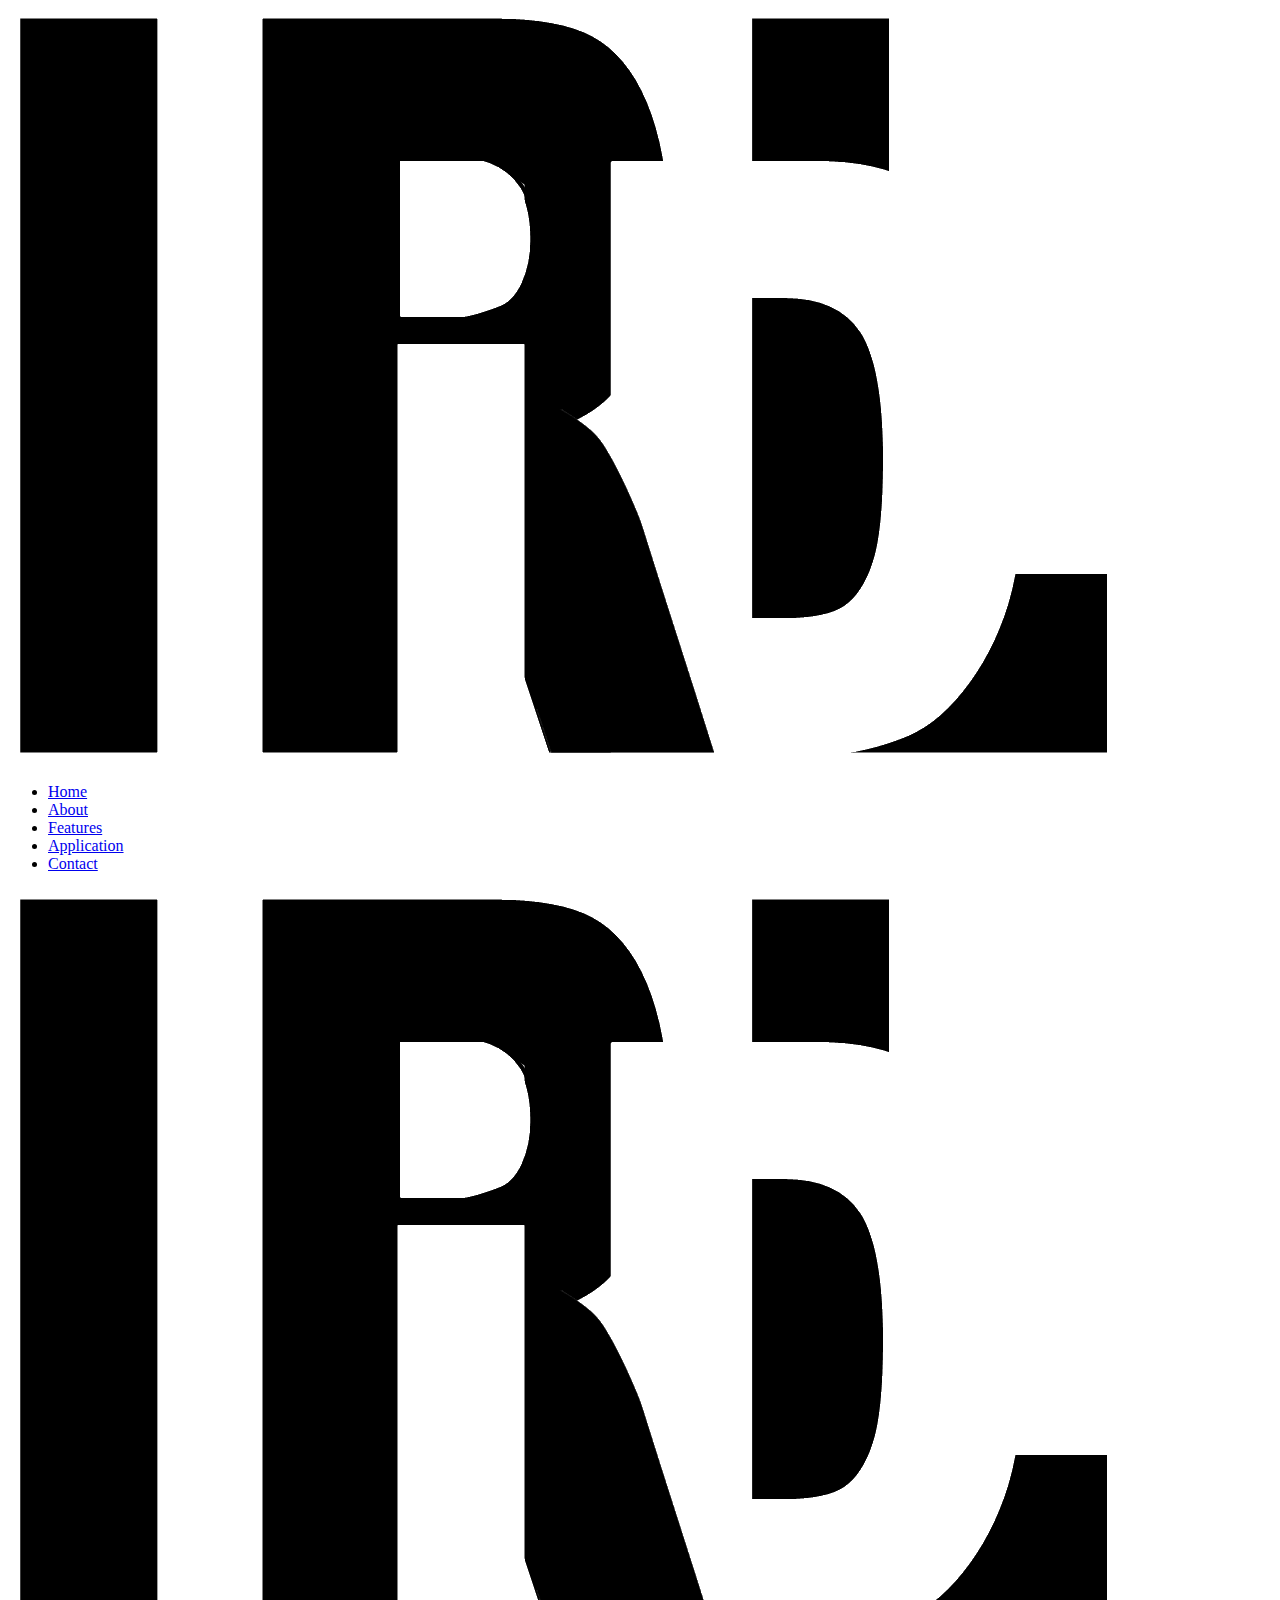
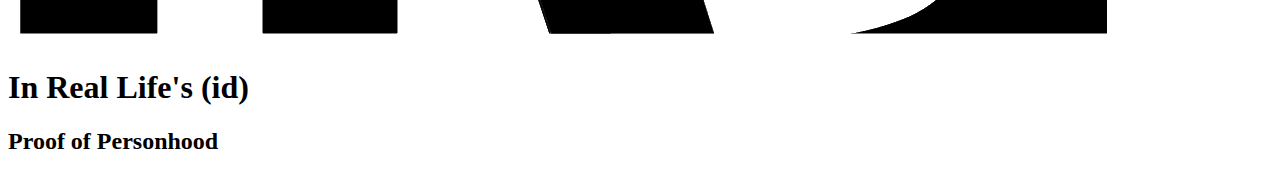
==== index.html @ 9595c7e6 "IRLid Website" ====
<!DOCTYPE html>
<html lang="en">
<head>
    <meta charset="UTF-8">
    <meta name="viewport" content="width=device-width, initial-scale=1.0">
    <title>In Real Life ID - Proof of Personhood</title>
    <link rel="stylesheet" href="css/style.css">
	<script src="js/script.js"></script>
</head>
<body>
    <header>
        <img src="logo.png" alt="In Real Life ID Logo" id="logo">
		<div class="nav-container">
			<nav>
				<ul class="navbar">
					<li><a href="index.html">Home</a></li>
					<li><a href="about.html">About</a></li>
					<li><a href="features.html">Features</a></li>
					<li><a href="download.html">Application</a></li>
					<li><a href="contact.html">Contact</a></li>
				</ul>
			</nav>
		</div>

    </header>
	<main>
		<div class="logo-container">
			<img src="logo.png" alt="IRLid Logo" id="second-logo">
			<h1>In Real Life's (id)</h1>
			<h2>Proof of Personhood</h2>
		</div>
		<!-- Additional main content follows -->
	</main>

    <footer>
        <!-- Footer Content Here -->
    </footer>
</body>
</html>
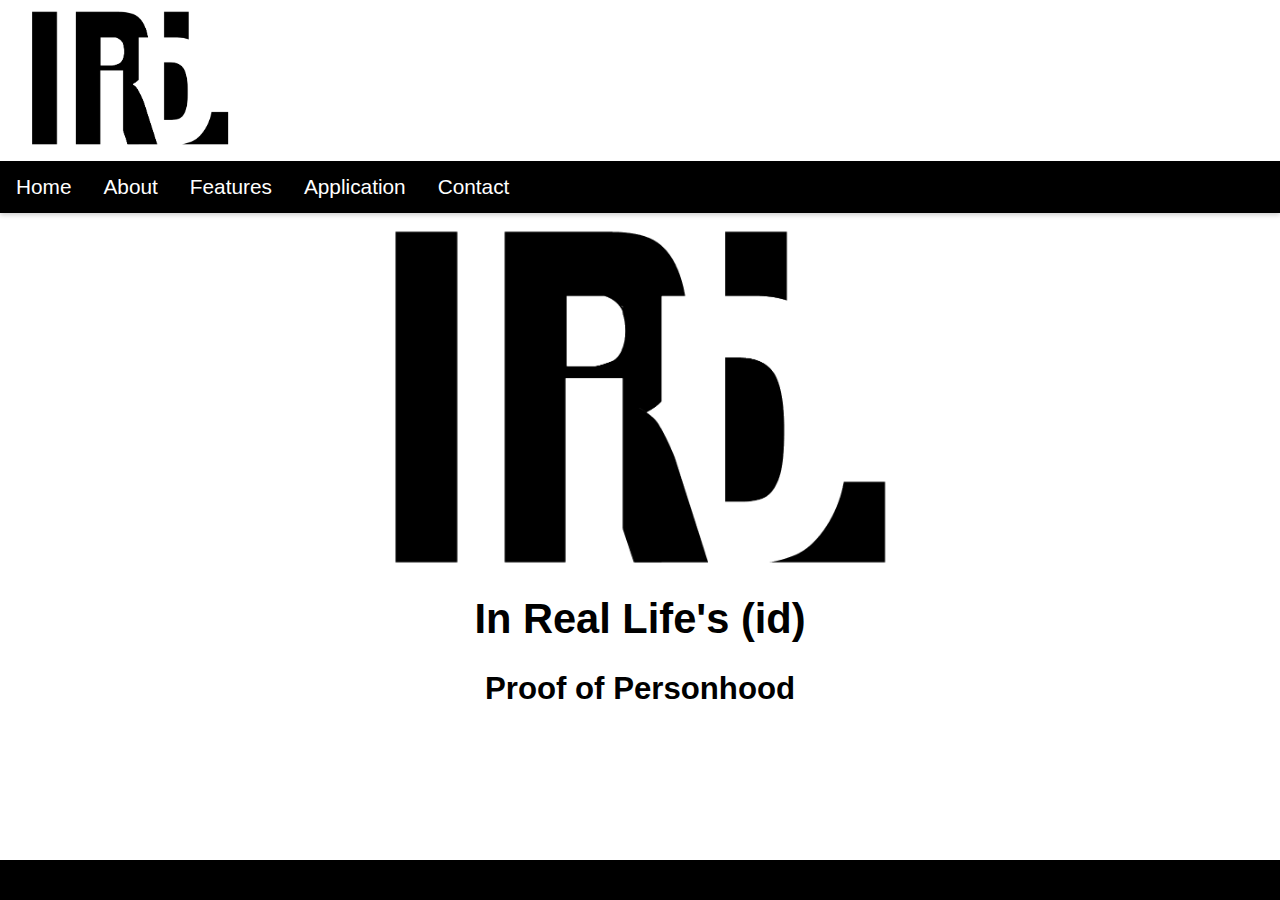
==== commit 16311301: "Update index.html" ====
--- a/index.html
+++ b/index.html
@@ -4,7 +4,7 @@
     <meta charset="UTF-8">
     <meta name="viewport" content="width=device-width, initial-scale=1.0">
     <title>In Real Life ID - Proof of Personhood</title>
-    <link rel="stylesheet" href="css/style.css">
+    <link rel="stylesheet" href="style.css">
 	<script src="js/script.js"></script>
 </head>
 <body>
--- a/style.css
+++ b/style.css
@@ -0,0 +1,115 @@
+html {
+    height: 100%;
+}
+
+body {
+    display: flex;
+    flex-direction: column;
+    min-height: 100vh;
+    margin: 0;
+    font-size: 130%;
+    font-family: Arial, sans-serif;
+    background-color: #fff; /* Ensure the main body background is white */
+}
+
+header {
+    position: fixed;
+    top: 0;
+    width: 100%;
+    z-index: 10;
+    background-color: transparent; /* Make header background transparent */
+    box-shadow: 0 2px 5px rgba(0,0,0,.2);
+}
+
+#logo {
+    max-width: 200px;
+    height: auto;
+    padding: 10px;
+    margin-left: 20px;
+    background-color: transparent;
+}
+
+.navbar {
+    list-style-type: none;
+    margin: 0;
+    padding: 0;
+    display: flex;
+    justify-content: flex-start;
+    align-items: center;
+    background-color: #000; /* Navbar background */
+}
+
+.navbar li a {
+    display: block;
+    color: #fff; /* Navbar links color */
+    text-align: center;
+    padding: 14px 16px;
+    text-decoration: none;
+    transition: background-color 0.3s;
+}
+
+.navbar li a:hover {
+    background-color: #333; /* Navbar links hover color */
+}
+
+main {
+    flex: 1;
+    display: flex;
+    flex-direction: column;
+    justify-content: center;
+    align-items: center;
+    padding-top: 0; /* Remove top padding so content starts at the top */
+    text-align: center;
+    width: 100%;
+    margin-top: 60px; /* Use margin-top instead of padding to offset the fixed header */
+}
+
+.iframe-wrapper {
+    width: 80%; /* Adjust this value to your preference */
+    margin: 0 auto; /* Center the iframe wrapper */
+    padding: 20px;
+    box-sizing: border-box;
+}
+
+.iframe-wrapper iframe {
+    width: 100%;
+    height: 600px; /* Adjust height as needed */
+    border: none;
+}
+
+footer {
+    background-color: #000;
+    color: #fff;
+    text-align: center;
+    padding: 20px 0;
+    position: fixed; /* Fix the footer to the bottom */
+    bottom: 0; /* Align the footer at the bottom */
+    width: 100%;
+    z-index: 10; /* Ensure the footer is above other content */
+}
+
+#second-logo {
+    width: 500px; /* Set the width as desired */
+    height: auto; /* Set height to 'auto' to maintain aspect ratio */
+    display: block; /* Display block to allow width and height to take effect */
+    margin: 0 auto; /* Center the logo if within a block-level parent */
+    /* Additional properties for positioning, if necessary */
+}
+
+@media screen and (max-width: 600px) {
+    .navbar {
+        justify-content: center;
+    }
+
+    .navbar li a {
+        padding: 10px;
+    }
+
+    .iframe-wrapper {
+        width: 25%; /* Slightly less width for small screens */
+    }
+
+    .iframe-wrapper iframe {
+        height: 500px; /* Adjusted height for smaller screens */
+    }
+}
